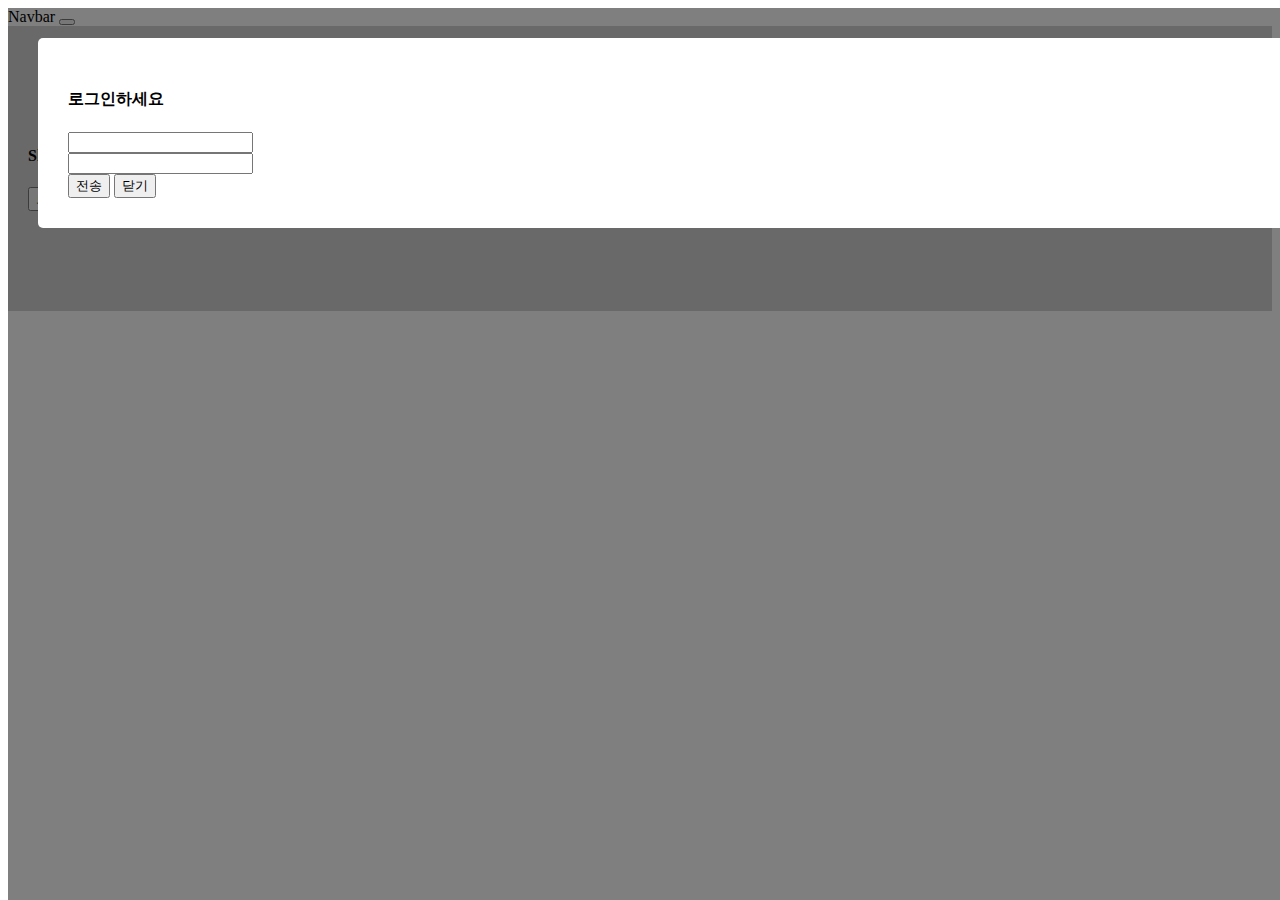
==== index.html @ 11a8260a "js else if" ====
<!doctype html>
<html lang="en">
  <head>
    <!-- Required meta tags -->
    <meta charset="utf-8">
    <meta name="viewport" content="width=device-width, initial-scale=1">

    <!-- Bootstrap CSS -->
    <link href="https://cdn.jsdelivr.net/npm/bootstrap@5.1.3/dist/css/bootstrap.min.css" rel="stylesheet" integrity="sha384-1BmE4kWBq78iYhFldvKuhfTAU6auU8tT94WrHftjDbrCEXSU1oBoqyl2QvZ6jIW3" crossorigin="anonymous">

    <!-- jquery -->
    <script src="https://code.jquery.com/jquery-3.6.0.min.js" integrity="sha256-/xUj+3OJU5yExlq6GSYGSHk7tPXikynS7ogEvDej/m4=" crossorigin="anonymous"></script>

    <title>Hello, world!</title>
    <link rel="stylesheet" href="style.css">
  </head>
  <body>

  <div class="black-bg">
    <div class="white-bg">
      <h4>로그인하세요</h4>

      <form action="success.html">
        <div class="my-3">
          <input type="text" class="form-control" id="email">
        </div>
        <div class="my-3">
          <input type="password" minlength="6" class="form-control" id="pw">
        </div>
        <button type="submit" class="btn btn-primary" id="send">전송</button>
        <button type="button" class="btn btn-danger" id="close">닫기</button>
      </form> 
    </div>
  </div>

    <nav class="navbar navbar-light bg-light">
  <div class="container-fluid">
    <span class="navbar-brand">Navbar</span>
    <button class="navbar-toggler" type="button">
      <span class="navbar-toggler-icon"></span>
    </button>
  </div>
</nav> 

  <ul class="list-group">
    <li class="list-group-item">An item</li>
    <li class="list-group-item">A second item</li>
    <li class="list-group-item">A third item</li>
    <li class="list-group-item">A fourth item</li>
    <li class="list-group-item">And a fifth one</li>
  </ul>

  <div class="main-bg">
    <h4>Shirts on Sale</h4>
    <button id="login" class="btn btn-danger">로그인</button>
  </div>

  <script>
    $('#send').on('click', function(e){
      if(document.getElementById('email').value == ''){
        e.preventDefault();
        alert('아이디를 확인해주세요')
      } else if(document.getElementById('pw').value == ''){
        e.preventDefault();
        alert('비밀번호 확인해주세요')
      } else if(document.getElementById('pw').value.length < 6){
        alert('비밀번호를 6자이상 입력해주세요')
      }
        
    });
  
  </script>


    <script src="https://cdn.jsdelivr.net/npm/bootstrap@5.1.3/dist/js/bootstrap.bundle.min.js" integrity="sha384-ka7Sk0Gln4gmtz2MlQnikT1wXgYsOg+OMhuP+IlRH9sENBO0LRn5q+8nbTov4+1p" crossorigin="anonymous"></script>

    
  </body>
</html>
---- style.css ----
.list-group{
  display: none;
}

.show {
  display: block;
}

.black-bg {
  width: 100%;
  height: 100%;
  position: fixed;
  background: rgba(0, 0, 0, 0.5);
  z-index: 5;
  padding: 30px;
  /* display: none; */
}

.white-bg {
  background: white;
  border-radius: 5px;
  padding: 30px;
}

.main-bg{
  padding: 100px 20px;
  background-color: lightgray;
}
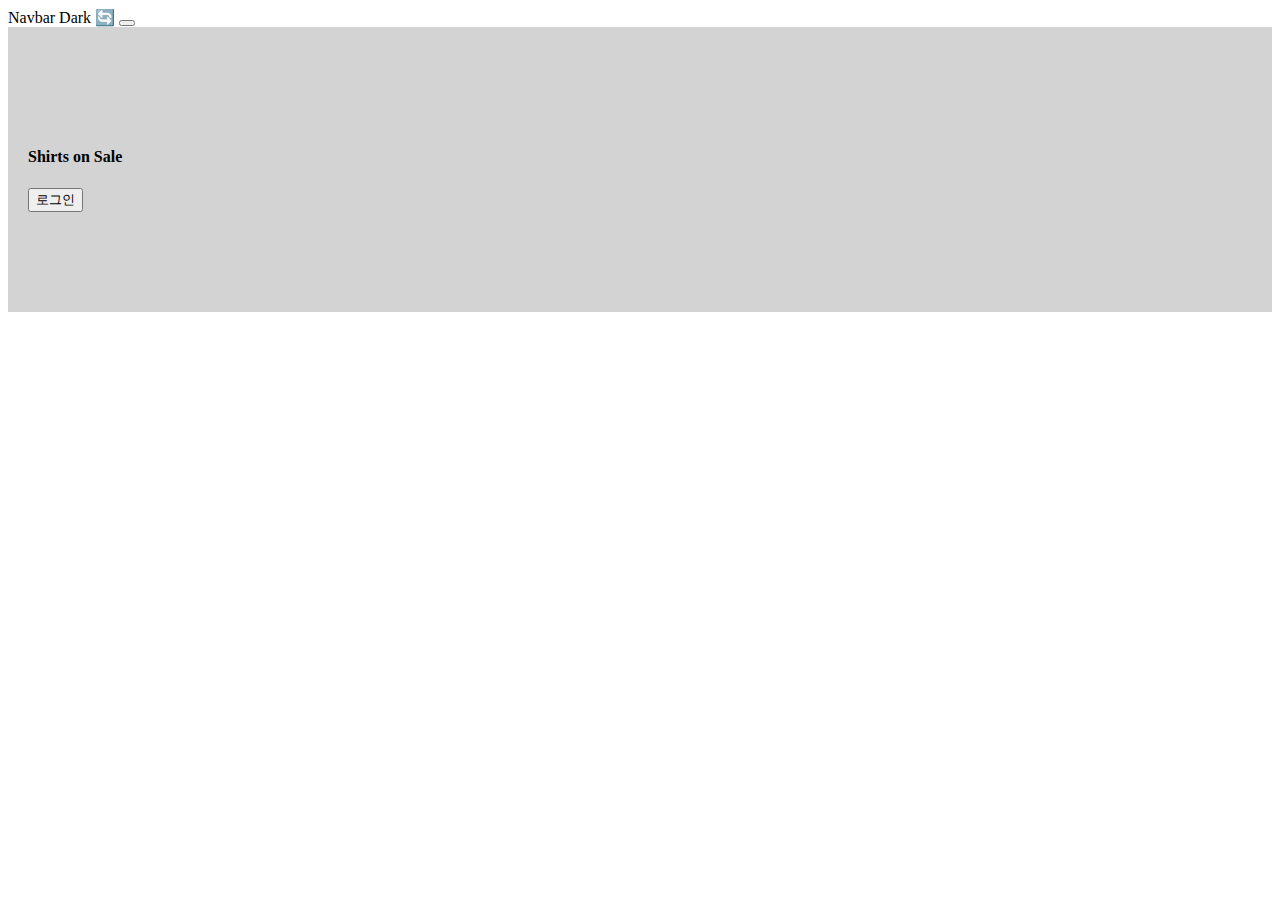
==== commit fb24e5f3: "dark,light version" ====
--- a/index.html
+++ b/index.html
@@ -36,6 +36,7 @@
     <nav class="navbar navbar-light bg-light">
   <div class="container-fluid">
     <span class="navbar-brand">Navbar</span>
+    <span class="badge bg-dark">Dark 🔄</span>
     <button class="navbar-toggler" type="button">
       <span class="navbar-toggler-icon"></span>
     </button>
@@ -68,8 +69,26 @@
       }
         
     });
+
+
+      //다크모드 버튼
+  // badge 클릭 횟수 기록
+  var count = 0;
+    $('.badge').on('click', function(){
+      count += 1;
+      if(count % 2 == 0 ){
+        document.querySelector('.badge').innerHTML = 'Dark🔄';
+        // badge 짝수번 클릭시 내부 글자를 Dark로 변경
+        // jquery사용시
+        // $('.badge').html('Light🔄')
+      }else if(count % 2 !==0){
+        document.querySelector('.badge').innerHTML = 'Light🔄';
+        // badge 홀수번 클릭시 내부 글자를 Light로 변경
+      }
+    })
   
   </script>
+
 
 
     <script src="https://cdn.jsdelivr.net/npm/bootstrap@5.1.3/dist/js/bootstrap.bundle.min.js" integrity="sha384-ka7Sk0Gln4gmtz2MlQnikT1wXgYsOg+OMhuP+IlRH9sENBO0LRn5q+8nbTov4+1p" crossorigin="anonymous"></script>
--- a/style.css
+++ b/style.css
@@ -13,16 +13,19 @@
   background: rgba(0, 0, 0, 0.5);
   z-index: 5;
   padding: 30px;
-  /* display: none; */
+  display: none;
 }
 
 .white-bg {
   background: white;
   border-radius: 5px;
   padding: 30px;
+  
+  
 }
 
 .main-bg{
   padding: 100px 20px;
   background-color: lightgray;
+  
 }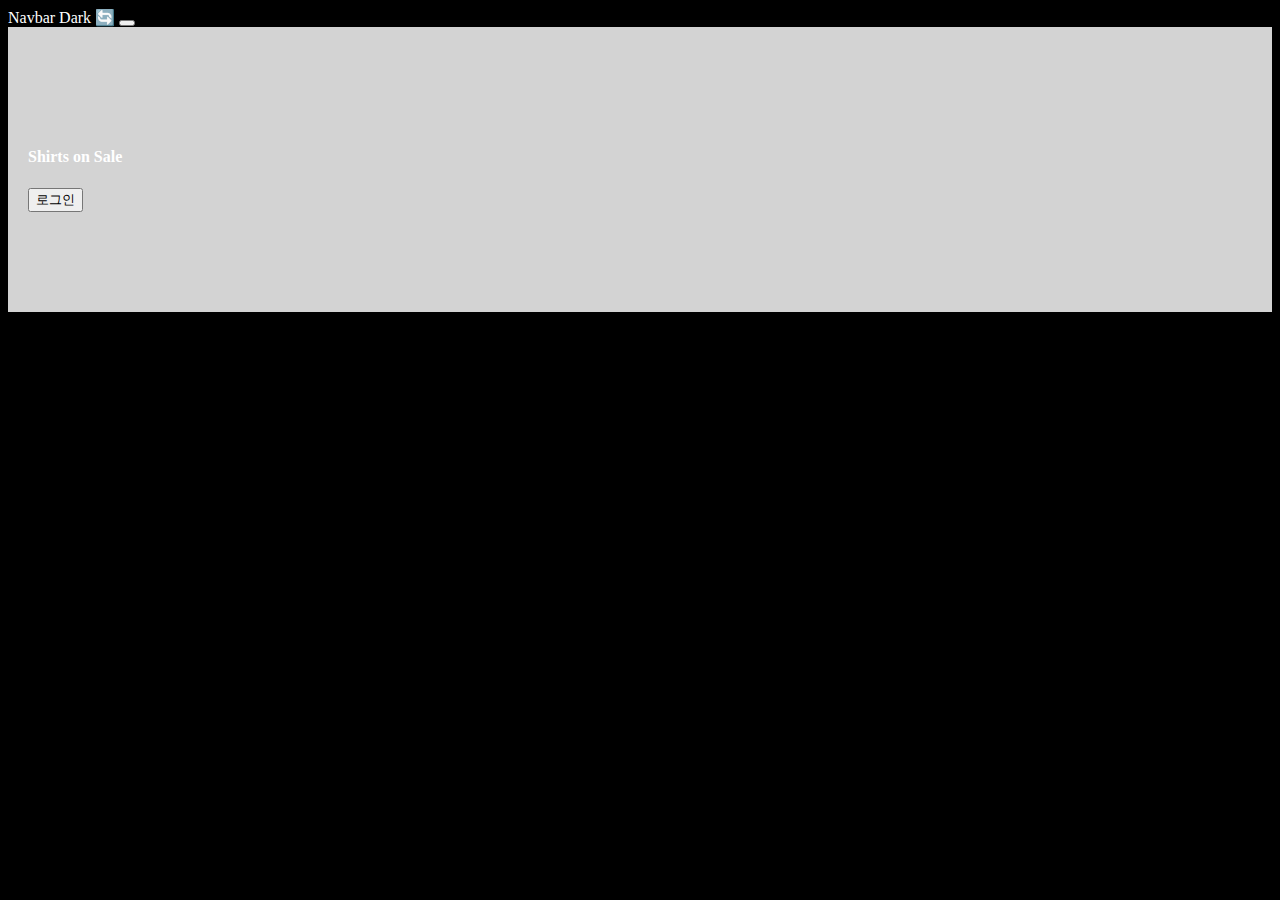
==== commit e8fcc7d8: "변수, 사직연산 문제풀이" ====
--- a/index.html
+++ b/index.html
@@ -14,7 +14,7 @@
     <title>Hello, world!</title>
     <link rel="stylesheet" href="style.css">
   </head>
-  <body>
+  <body class="dark">
 
   <div class="black-bg">
     <div class="white-bg">
@@ -79,14 +79,14 @@
       if(count % 2 == 0 ){
         document.querySelector('.badge').innerHTML = 'Dark🔄';
         // badge 짝수번 클릭시 내부 글자를 Dark로 변경
-        // jquery사용시
-        // $('.badge').html('Light🔄')
-      }else if(count % 2 !==0){
+        // jquery사용시 $('.badge').html('Light🔄')
+      }else if(count % 2 ==1){
         document.querySelector('.badge').innerHTML = 'Light🔄';
         // badge 홀수번 클릭시 내부 글자를 Light로 변경
       }
     })
   
+     
   </script>
 
 
--- a/style.css
+++ b/style.css
@@ -1,3 +1,8 @@
+.dark{
+  background-color: black;
+  color: white;
+}
+
 .list-group{
   display: none;
 }
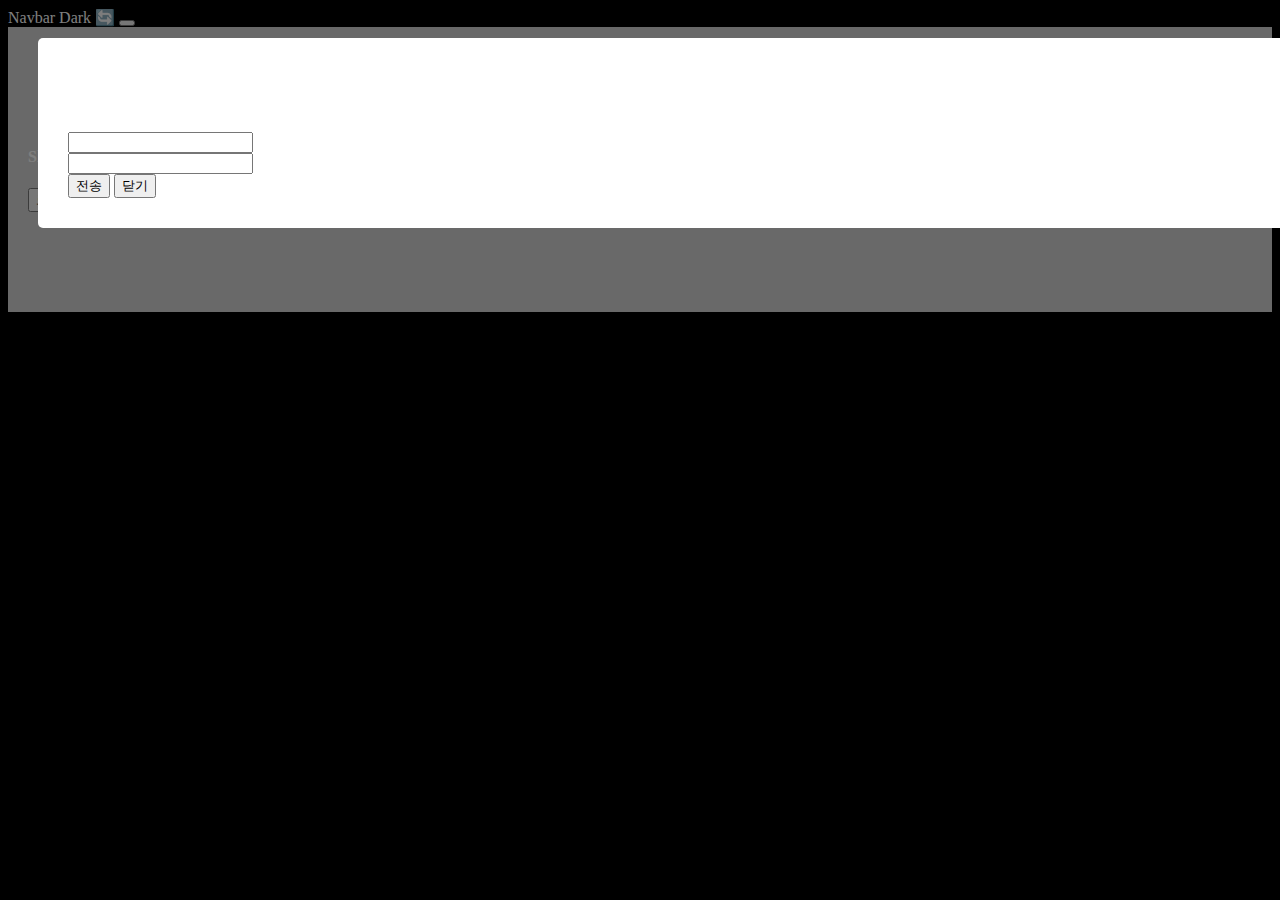
==== commit 21f3e035: "슬라이드, 이전버튼, 다음버튼" ====
--- a/index.html
+++ b/index.html
@@ -69,7 +69,7 @@
       }
         
     });
-
+ 
 
       //다크모드 버튼
   // badge 클릭 횟수 기록
--- a/style.css
+++ b/style.css
@@ -18,7 +18,7 @@
   background: rgba(0, 0, 0, 0.5);
   z-index: 5;
   padding: 30px;
-  display: none;
+  
 }
 
 .white-bg {
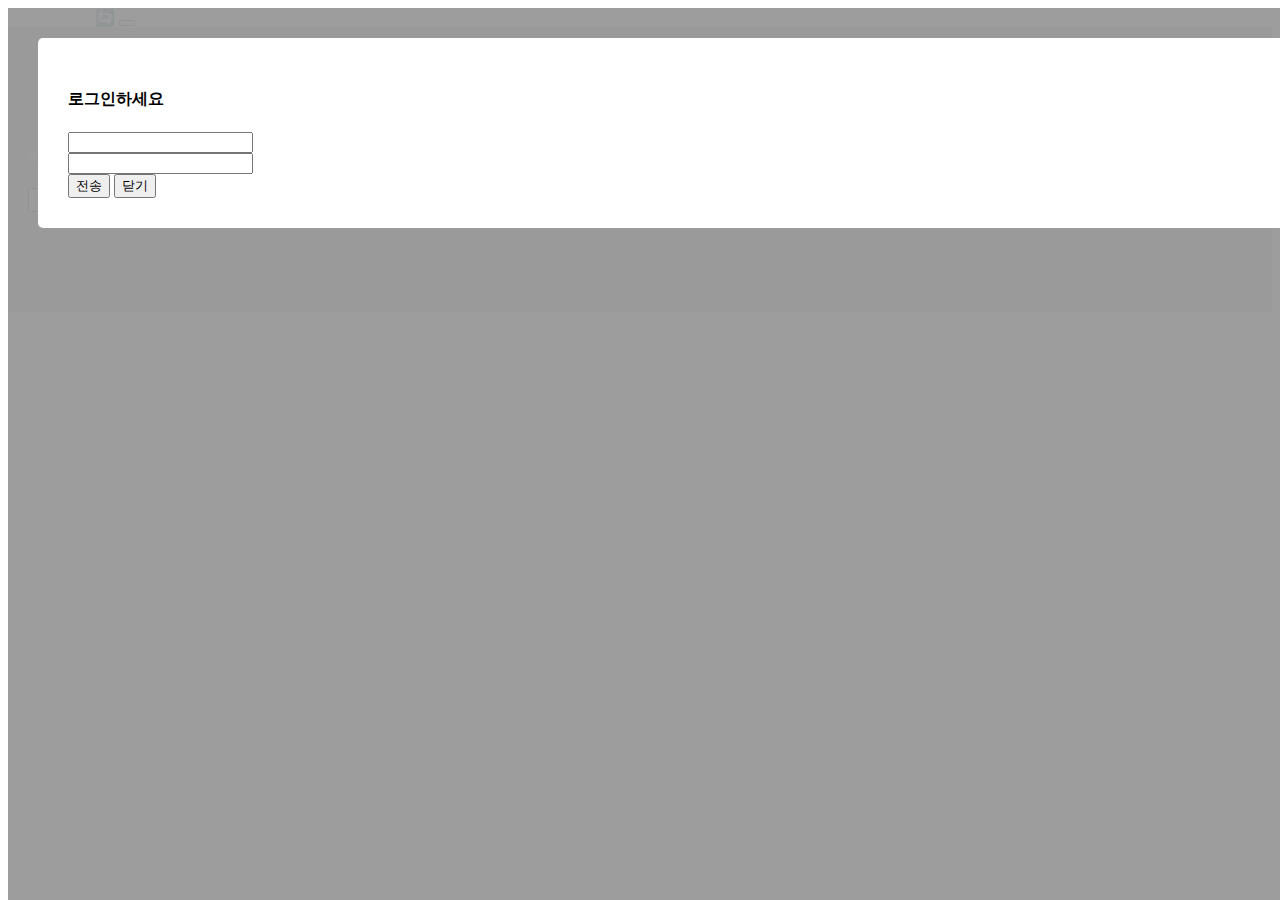
==== commit b7b1437d: "이벤트 버블링 해결" ====
--- a/index.html
+++ b/index.html
@@ -19,7 +19,6 @@
   <div class="black-bg">
     <div class="white-bg">
       <h4>로그인하세요</h4>
-
       <form action="success.html">
         <div class="my-3">
           <input type="text" class="form-control" id="email">
@@ -57,6 +56,13 @@
   </div>
 
   <script>
+    // 로그인 버튼 누르면 '로그인 하세요 ' 창 띄우기
+    $('#login').on('click', function(){
+      $('.black-bg').css('display', 'block');
+    })
+
+
+    // 아이디, 비번 미입력시 알림창띄우기
     $('#send').on('click', function(e){
       if(document.getElementById('email').value == ''){
         e.preventDefault();
@@ -69,8 +75,22 @@
       }
         
     });
- 
 
+    // 로그인 창을 검은배경 누르면 닫히게 만들기
+    // $('.black-bg').on('click', function(e){
+
+    //   if(e.target == $('.black-bg')){
+    //     $('.black-bg').css('display', 'none');
+    //   }
+      
+    // })
+
+
+      document.querySelector('.black-bg').addEventListener('click', function(e){
+        if(e.target == document.querySelector('.black-bg')){
+          document.querySelector('.black-bg').style.display = 'none';
+        }
+      })
       //다크모드 버튼
   // badge 클릭 횟수 기록
   var count = 0;
--- a/style.css
+++ b/style.css
@@ -1,5 +1,5 @@
 .dark{
-  background-color: black;
+  background-color: rgb(255, 255, 255);
   color: white;
 }
 
@@ -7,7 +7,7 @@
   display: none;
 }
 
-.show {
+.show-modal {
   display: block;
 }
 
@@ -15,8 +15,8 @@
   width: 100%;
   height: 100%;
   position: fixed;
-  background: rgba(0, 0, 0, 0.5);
-  z-index: 5;
+  background: rgba(148, 148, 148, 0.918);
+  z-index: 6;
   padding: 30px;
   
 }
@@ -25,7 +25,7 @@
   background: white;
   border-radius: 5px;
   padding: 30px;
-  
+  color: black;
   
 }
 
